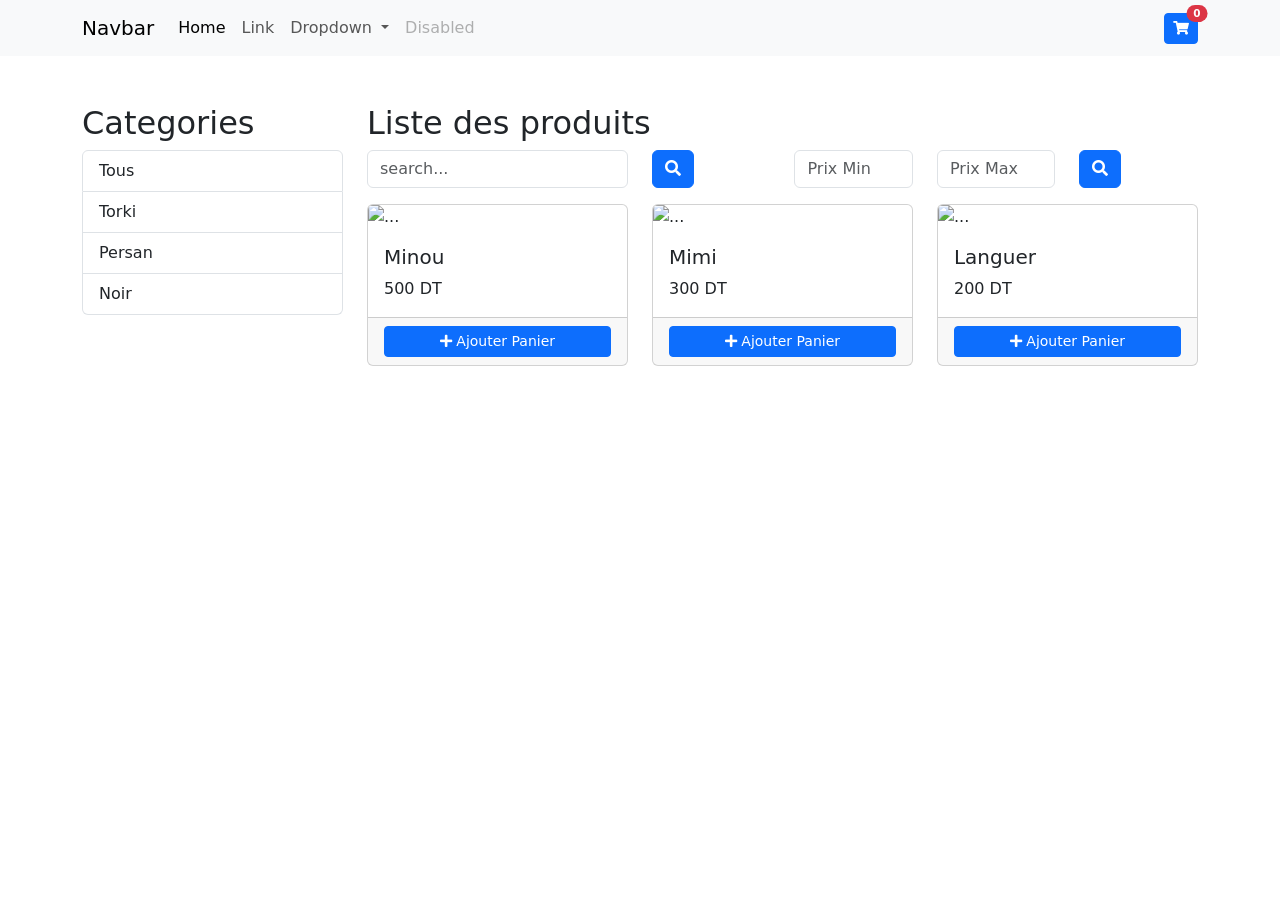
==== 0505 (1)/0505/index.html @ 2747e77a "First commit" ====
<!DOCTYPE html>
<html lang="en">

<head>
    <meta charset="UTF-8">
    <meta name="viewport" content="width=device-width, initial-scale=1.0">
    <meta http-equiv="X-UA-Compatible" content="ie=edge">
    <meta name="Description" content="Enter your description here" />
    <link rel="stylesheet" href="https://cdnjs.cloudflare.com/ajax/libs/twitter-bootstrap/5.1.0/css/bootstrap.min.css">
    <link rel="stylesheet" href="https://cdnjs.cloudflare.com/ajax/libs/font-awesome/5.15.4/css/all.min.css">
    <link rel="stylesheet" href="./assets/css/style.css">
    <title>Title</title>
</head>

<body>
    <nav class="navbar navbar-expand-lg navbar-light bg-light">
        <div class="container">
            <a class="navbar-brand" href="./index.html">Navbar</a>
            <button class="navbar-toggler" type="button" data-bs-toggle="collapse"
                data-bs-target="#navbarSupportedContent" aria-controls="navbarSupportedContent" aria-expanded="false"
                aria-label="Toggle navigation">
                <span class="navbar-toggler-icon"></span>
            </button>
            <div class="collapse navbar-collapse" id="navbarSupportedContent">
                <ul class="navbar-nav me-auto mb-2 mb-lg-0">
                    <li class="nav-item">
                        <a class="nav-link active" aria-current="page" href="#">Home</a>
                    </li>
                    <li class="nav-item">
                        <a class="nav-link" href="#">Link</a>
                    </li>
                    <li class="nav-item dropdown">
                        <a class="nav-link dropdown-toggle" href="#" id="navbarDropdown" role="button"
                            data-bs-toggle="dropdown" aria-expanded="false">
                            Dropdown
                        </a>
                        <ul class="dropdown-menu" aria-labelledby="navbarDropdown">
                            <li><a class="dropdown-item" href="#">Action</a></li>
                            <li><a class="dropdown-item" href="#">Another action</a></li>
                            <li>
                                <hr class="dropdown-divider">
                            </li>
                            <li><a class="dropdown-item" href="#">Something else here</a></li>
                        </ul>
                    </li>
                    <li class="nav-item">
                        <a class="nav-link disabled">Disabled</a>
                    </li>
                </ul>
                <form class="d-flex">
                    <a href="./cart.html">
                        <button type="button" class="btn btn-sm btn-primary position-relative">
                            <i class="fa fa-shopping-cart"></i>
                            <span id="count"
                                class="position-absolute top-0 start-100 translate-middle badge rounded-pill bg-danger">
                            </span>
                        </button>
                    </a>

                </form>
            </div>
        </div>
    </nav>

    <div class="container mt-5">
        <div class="row">
            <div class="col-3">
                <h2>Categories</h2>
                <ul class="list-group" id="categories"> </ul>
            </div>
            <div class="col-9">
                <h2>Liste des produits</h2>

                <div class="row mb-3">
                    <div class="col-4">
                        <input id="search-text" type="text" class="form-control" placeholder="search...">
                    </div>
                    <div class="col-2">
                        <button class="btn btn-primary" onclick="search()">
                            <i class="fa fa-search"></i>
                        </button>
                    </div>
                    <div class="col-2">
                        <input id="prix-min" type="text" class="form-control" placeholder="Prix Min ">
                    </div>
                    <div class="col-2">
                        <input id="prix-max" type="text" class="form-control" placeholder="Prix Max ">
                    </div>
                    <div class="col-2">
                        <button class="btn btn-primary" onclick="filter()">
                            <i class="fa fa-search"></i>
                        </button>
                    </div>
                </div>

                <div id="products" class="row row-cols-1 row-cols-md-3 g-4"> </div>

            </div>
        </div>
    </div>



    <script src="https://cdnjs.cloudflare.com/ajax/libs/popper.js/2.9.2/umd/popper.min.js"></script>
    <script src="https://cdnjs.cloudflare.com/ajax/libs/twitter-bootstrap/5.1.0/js/bootstrap.min.js"></script>
    <script src="./assets/js/controle.js"></script>
</body>

</html>
---- 0505 (1)/0505/assets/css/style.css ----

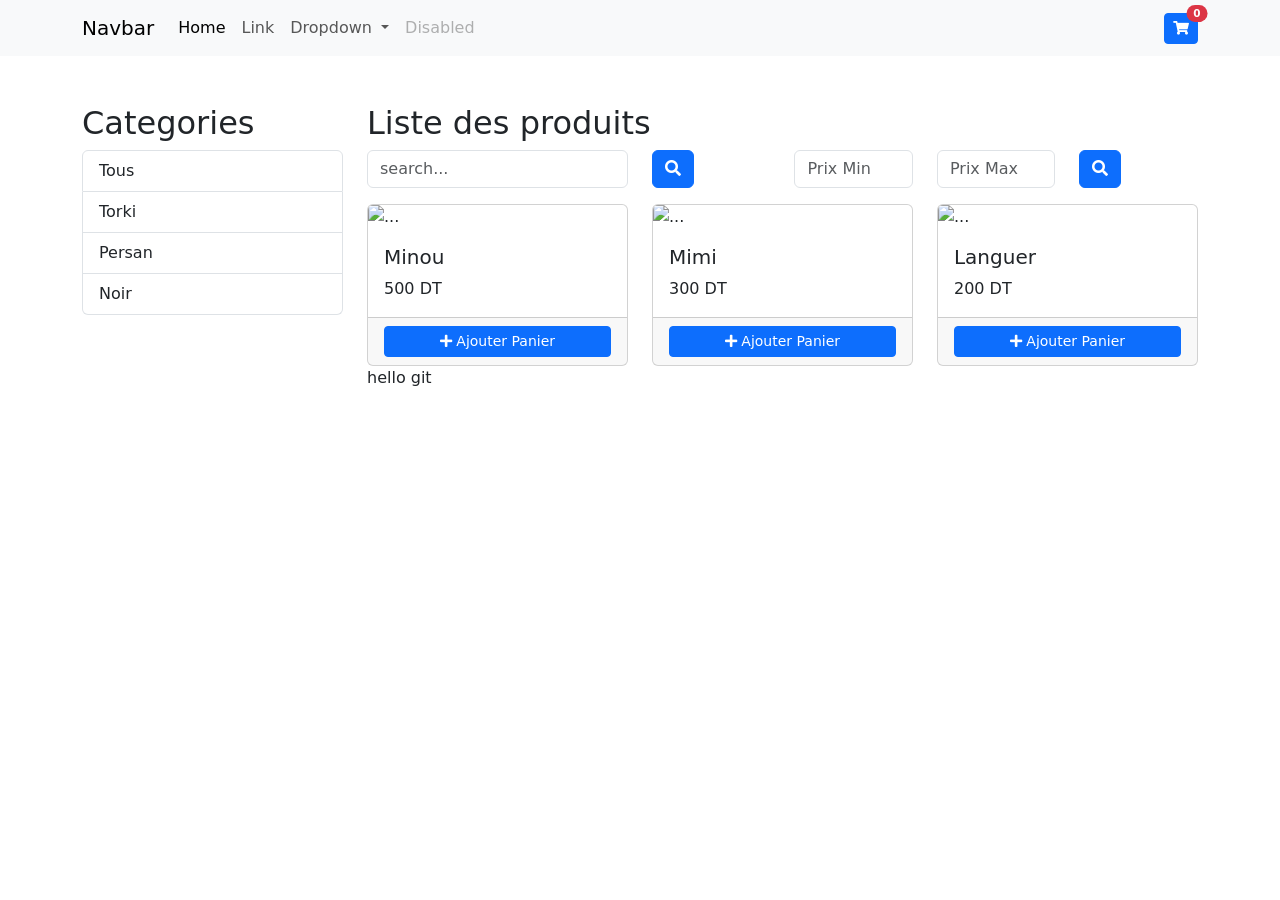
==== commit 990617bf: "second commit" ====
--- a/0505 (1)/0505/index.html
+++ b/0505 (1)/0505/index.html
@@ -94,6 +94,9 @@
                 </div>
 
                 <div id="products" class="row row-cols-1 row-cols-md-3 g-4"> </div>
+                <p>hello git
+                    
+                </p>
 
             </div>
         </div>
